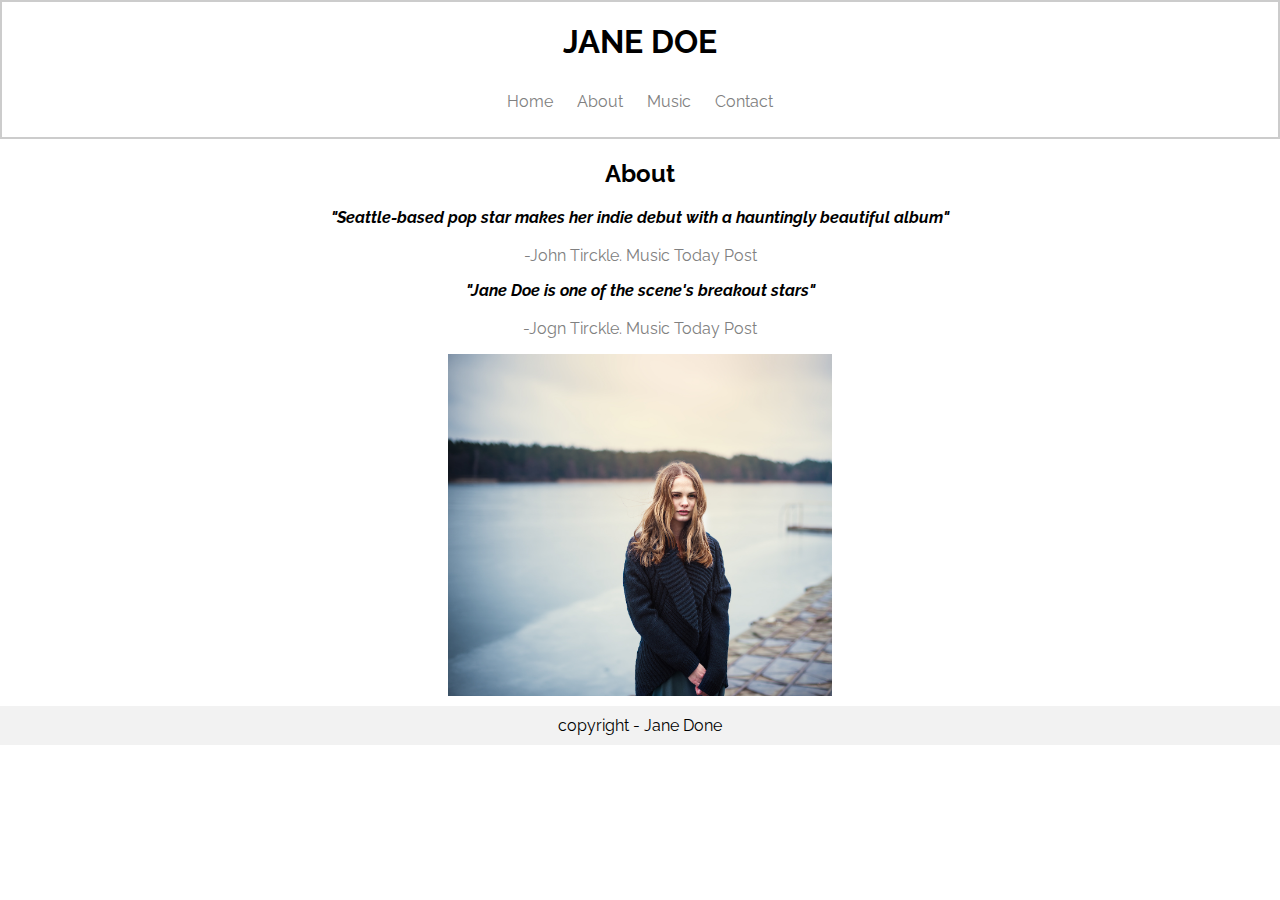
==== about.html @ 230659ed "Projeto JaneDoe" ====
<!DOCTYPE html>
<html lang="en">
<head>
    <meta charset="UTF-8">
    <meta name="viewport" content="width=device-width, initial-scale=1.0">
    <link rel="stylesheet" href="css/style.css">
    <title>Jane Doe - About</title>
</head>
<body>
    <header>
        <h1>Jane Doe</h1>

        <nav>
            <ul>
                <li><a href="index.html">Home</a></li>
                <li><a href="about.html">About</a></li>
                <li><a href="music.html">Music</a></li>
                <li><a href="contact.html">Contact</a></li>
            </ul>
        </nav>

    </header>
    <main id="about">
        <h2>About</h2>
        <p>
            <cite>"Seattle-based pop star makes her indie debut with a hauntingly beautiful album"</cite>
            <br><br>
            -John Tirckle. Music Today Post
        </p>
        <p>
            <cite>"Jane Doe is one of the scene's breakout stars"</cite>
            <br><br>
            -Jogn Tirckle. Music Today Post
        </p>
        <!-- <img src="img/jane2.jpg" alt="foto da jane"> -->
        <div id="imagejane2"></div>
    </main>
    <footer>
        <p>copyright - Jane Done</p>
    </footer>
</body>
</html>
---- css/style.css ----
@import url('https://fonts.googleapis.com/css?family=Raleway:400,700&display=swap');

* {
    box-sizing: border-box;
}

body {
    font-family: 'Raleway', sans-serif; /*A fonte depois da virgula, serve para usa-lá caso a primeira não esteja disponível*/
    margin: 0;
    padding: 0;
}

header {
    text-align: center;
    border: 2px solid #ccc;
}

header h1 {
    text-transform: uppercase;
}

header nav ul {
    list-style: none;
    padding: 0;
}

header ul li {
    display: inline-block; /* faz com que o componente respeite as propriedades de cada um */
    padding: 10px 10px;
}

ul li a {
    text-decoration: none;
    color: gray;
}

section#banner {
    background-image: url('../img/jane.jpg');
    background-repeat: no-repeat;
    background-position: center;
    background-size: cover;
    width: 100%;
    height: 73vh;
}

footer p {
    padding: 10px;
    margin: 0;
    background-color: #f2f2f2;
    text-align: center;
}

main#about {
    text-align: center;
}

main#about p{
    color: gray;
}

main#about p cite {
    color: black;
    font-weight: 700;
}

#imagejane2 {
    background-image: url('../img/jane2.jpg');
    background-repeat: no-repeat;
    margin: 0 auto;
    background-size: cover;
    margin-bottom: 10px;
    width: 30%;
    height: 38vh;
}

main#music {
    margin-left: 10%;
}

iframe {
    width: 50%;
    height: 50vh;
}

/* Home v2 */
section#concept,
section#songs,
main#contact {
    width: 900px;
    margin: 30px auto;
}

section#songs img {
    width: 100%;
}

.duas-colunas {
    overflow: hidden;
}

.duas-colunas > div {
    width: 50%;
    float: left;
}

section#songs ol li {
    padding: 10px 0;
}

section#songs ol li strong {
    color: orange;
}

/* contact v2 */
section#form-mapa iframe {
    width: 100%;
    height: 400px;
}

form input[type="text"],
form textarea {
    width: 100%;
    margin: 2px 0 10px;
    padding: 2px 0 10px;
}

form .form-group {
    margin: 0 0 10px;
}

form textarea {
    resize: none;
    height: 100px;
}

form button {
    background-color: orange;
    border: none;
    padding: 5px 20px;
    color: white;
}

form button:hover {
    background-color: gray;
}

.mapa {
    padding-left: 20px;
}
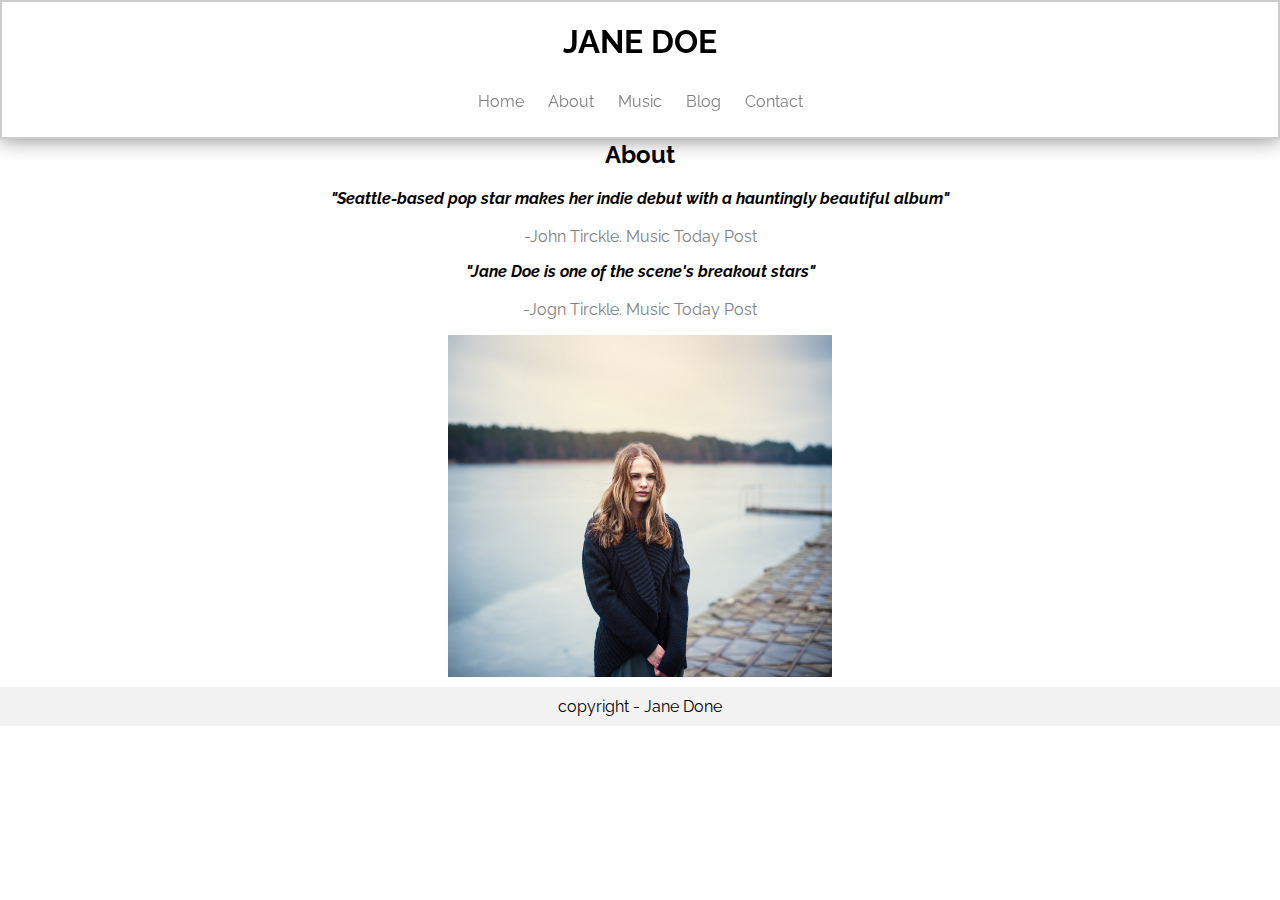
==== commit 593f642a: "Nova página de blog" ====
--- a/about.html
+++ b/about.html
@@ -15,6 +15,7 @@
                 <li><a href="index.html">Home</a></li>
                 <li><a href="about.html">About</a></li>
                 <li><a href="music.html">Music</a></li>
+                <li><a href="blog.html">Blog</a></li>
                 <li><a href="contact.html">Contact</a></li>
             </ul>
         </nav>
--- a/css/style.css
+++ b/css/style.css
@@ -50,6 +50,12 @@
     text-align: center;
 }
 
+main,
+main#contact,
+main#music {
+    margin-top: 140px;
+}
+
 main#about {
     text-align: center;
 }
@@ -68,8 +74,10 @@
     background-repeat: no-repeat;
     margin: 0 auto;
     background-size: cover;
+    background-position: center;
     margin-bottom: 10px;
-    width: 30%;
+    width: 30vw;
+    max-width: 100%;
     height: 38vh;
 }
 
@@ -87,7 +95,14 @@
 section#songs,
 main#contact {
     width: 900px;
+    max-width: 100%;
     margin: 30px auto;
+}
+
+main,
+main#contact,
+main#music {
+    margin-top: 140px;
 }
 
 section#songs img {
@@ -146,4 +161,144 @@
 
 .mapa {
     padding-left: 20px;
+}
+
+header {
+    text-align: center;
+    box-shadow: 0px 0px 20px rgba(0, 0, 0, 0.5);
+    position: fixed;
+    width: 100%;
+    background-color: #fff;
+    top: 0;
+    left: 0;
+}
+
+/* Flex box */
+.mini-banner {
+    display: flex;
+    width: 100%;
+    height: 200px;
+    background-color: #ccc;
+    color: white;
+    justify-content: center;
+    align-items: center;
+}
+
+.mini-banner h2 {
+    text-transform: uppercase;
+    font-size: 30px;
+    letter-spacing: 20px;
+}
+
+.posts {
+    display: flex;
+    flex-wrap: wrap;
+    justify-content: space-around;
+    margin: 30px auto;
+    width: 900px;
+    max-width: 100%;
+}
+
+.posts article {
+    width: 250px;
+    min-height: 250px;
+    border: 2px solid #ccc;
+    padding: 15px;    
+    margin: 30px 0;
+    box-shadow: -20px 17px 15px rgba(0, 0, 0, 0.45);
+}
+
+.posts article .poster {
+    background-image: url("../img/jane2.jpg");
+    background-size: cover;
+    background-repeat: no-repeat;
+    background-position: center;
+    height: 150px;
+    width: 100%;
+}
+
+.posts article h1 {
+    text-transform: uppercase;
+}
+
+/* Posicionamento e responsividade */
+
+@media (max-width: 900px) {
+    section#concept,
+    section#songs {
+        padding: 0 40px;
+    }
+
+    nav ul li {
+        font-size: 24px;
+    }
+
+    h2 {
+        font-size: 32px;
+    }
+
+    p {
+        text-align: center;
+    }
+}
+
+@media (max-width: 768px) {
+    .duas-colunas > div {
+        width: 100%;
+    }
+
+    section#songs div ol {
+        font-size: 24px;
+    }
+
+    main#music {
+        padding: 0 40px;
+        margin: 0 auto;
+    }
+
+    main#music iframe {
+        width: 100%;
+    }
+
+    main#contact {
+        padding: 0 40px;
+    }
+
+    main#contact form, 
+    main#contact form input,
+    main#contact form textarea {
+        font-size: 24px;
+    }
+
+    main#contact form .form-group {
+        margin-bottom: 20px;
+    }
+
+    main#contact form button {
+        width: 80px;
+        height: 30px;
+    }
+
+    main#contact .mapa {
+        padding: 0;
+    }
+
+    main#about {
+        padding: 20px;
+    }
+
+    main#about #imagejane2 {
+        width: 100%;
+        height: 100vh;
+    }
+}
+
+@media (max-width: 425px) {
+    nav ul li {
+        padding: 10px;
+    }
+    main#about #imagejane2 {
+        width: 100%;
+        height: 100vh;
+    }
 }